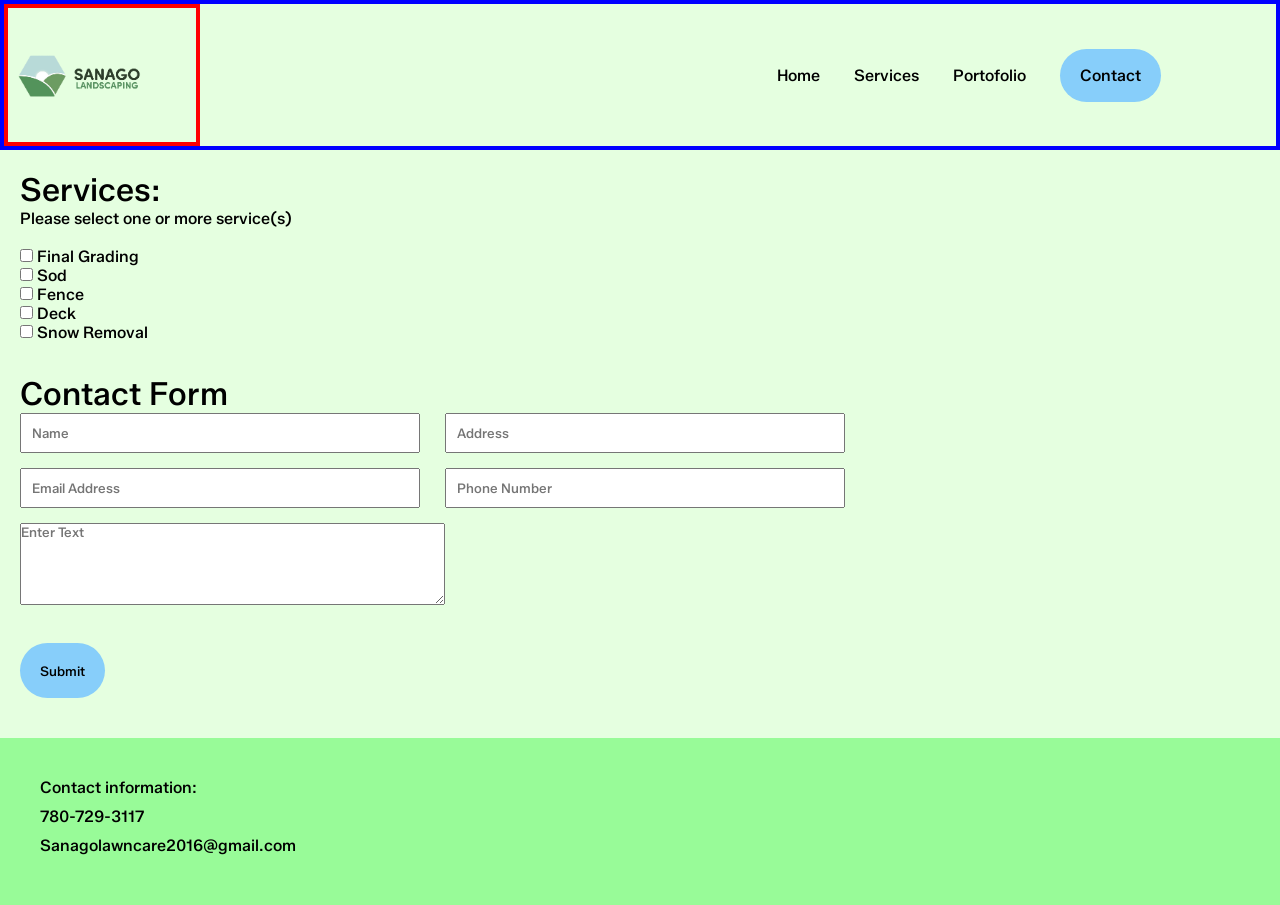
==== contact.html @ 051268e9 "Add files via upload" ====
<!DOCTYPE html>
<html lang="en">
<head>
    <title>Sanago Landscaping</title>
    <link rel="stylesheet" href="style.css">
    <script src="https://www.google.com/recaptcha/api.js" async defer></script>
    <meta name = "viewport" content="width=device-width, initial-scale=1.0">
</head>
<body>
    <header>
        <img class= "logo" src="images/logo w: name.png"  alt="logo" height="300">

        <nav> <!--nav can be navigation element in html-->
            <ul class="nav__links">

                <li><a href="index.html">Home</a></li>
                <li class="dropdown">
                    <a>Services</a>
                    
                    <div class="dropdown-content">
                        <a href="grading.html">Grading</a>
                        <a href="sod.html">Sod</a>
                        <a href="fences.html">Fences</a>
                        <a href="decks.html">Decks</a>
                        <a href="steps&p.html">Steps and Pathways</a>
                    </div>
                </li>
                <li><a href="portfolio.html">Portofolio</a></li>
                <li><a class="cta-button" href="contact.html">Contact</a></li>
            </ul>
        </nav>

    </header>
<div class= "contactContent">
    <div class = "checkList">
        <h1>Services:</h1>
        <p1>Please select one or more service(s)</p1><br><br>
        <input type = "checkbox" id = "finalGrad">
        <label for = "finalGrad">Final Grading</label><br>
        <input type = "checkbox" id = "sod">
        <label for = "sod">Sod</label><br>
        <input type = "checkbox" id = "fence">
        <label for = "fence">Fence</label><br>
        <input type = "checkbox" id = "deck">
        <label for = "deck">Deck</label><br>
        <input type = "checkbox" id = "snowremoval">
        <label for = "snowremoval">Snow Removal</label><br>
    </div>

        <div class = "contactform">
            <form action="https://formspree.io/f/mkgbpork" method="POST">
                <h1 class ="form-header">Contact Form</h1>
                <div class ="input-group">
                    <input type="text" name="first" placeholder="Name" autocomplete="off" required>
                    <input type="text" name="last" placeholder="Address" autocomplete="off" required>
                    <input type="email" name="email" placeholder="Email Address" autocomplete="off" required>
                    <input type="phone_num" name="phone_num" placeholder="Phone Number" autocomplete="off" required>
                    <textarea class = "textarea" rows ="5" cols="60" name="message" placeholder="Enter Text" autocomplete="off"required></textarea>
                </div><br>

                <div class="g-recaptcha" data-sitekey="6LfBnHAsAAAAAGRzuecB15bzw_Z3HfMF-dk-59aM"></div><br>
            
                <button class = "cta-button" type="submit">Submit</button>
            </form>
        </div>
    </div>

    <footer>
        <p>Contact information:</p>
        <p>780-729-3117</p>
        <p>Sanagolawncare2016@gmail.com</p>
    </footer>
    <script src = "contact.js"></script>
</body>
</html>
---- style.css ----
@import url('https://fonts.googleapis.com/css2?family=Zalando+Sans:ital,wght@0,200..900;1,200..900&display=swap'); /*pulled from google fonts*/

@import url('https://fonts.googleapis.com/css2?family=BBH+Sans+Bartle&display=swap');

*
{
    box-sizing: border-box; /*creates a box*/
    margin: 0;
    padding: 0; /*the space between an element's border and the element's content*/
    font-family: "Zalando Sans", sans-serif;/* Ensure consistent font-family */
    font-weight:500;
}

html, body 
{
    height: 100%;
    margin: 0;
    padding: 0;
}

body
{
    display: flex;
    flex-direction: column;
    transition: background-color 0.3s ease, color 0.3s ease;
    background-color: #e5ffe0;
}

/*There are multiple because it applies to more than one thing*/
li, a, button
{
    color: black;
    text-decoration: none; /*removes any underlines from links*/ 
}

header 
{
    display: flex;
    align-items: center;
    justify-content: space-between;
    height: 150px;
    border: 4px solid blue;
}


.logo{
    height: 100%;
    border: 4px solid red;
}

.sidebar{
    display: none;
}


.nav__links
{
    list-style: none;
    font-size: 1rem;
    margin-right: 100px;
}

.nav__links li{
    list-style: none;
    display: inline-block;
    padding: 0 15px;
}

.nav__links li a
{
    transition: all 0.3s ease 0s;
}

.nav__links li a:hover
{
    color: aqua;
}



.cta-button{
    padding: 17px 20px;
    background-color: lightskyblue;
    border: none;
    border-radius: 50px;
    text-align: center;
    cursor: pointer;
    transition: all 0.3 ease 0s;
    height: 55px;
}

.cta-button:hover{
    background-color: lightblue;
}




.home-text{
    padding: 100px;
    display: flex;
    flex-direction: column;
    align-items: center;
    gap: 15px;
}

.home-text h1{
    font-size: 3rem;
    font-weight: 600;
}

.home-text p1{
    font-size: 2rem;
    margin-bottom: 20px;
    text-align: center;
}

.mainpage_banner{
    position: relative;
}

.mainpage_banner img{
    width: 100%;
    height: 100%;

    min-height: 100px;
    min-width: 100px;

    opacity: 0.8;
    filter:brightness(0.7)
}
.mainpage_banner-text{
    position: absolute;
    top: 5%;
}
.mainpage_banner h1{
    padding: 20px;
    font-size: 6rem;
    color: rgb(97, 200, 125)
}

.mainpage_banner h4{
    padding: 20px;
    font-size: 3rem;
    color: rgb(97, 200, 125)
}




.dropdown{
    display: inline-block;
    /* position: relative; */
}

 /*This adjusts the actual box*/
.dropdown-content {
    display: none;
    position: absolute;
    background-color: whitesmoke;
    box-shadow: 0px 8px 16px;
    z-index: 1; /*makes sure that it shows above the image in the main screen*/
    min-width: 150px;
    min-height: 150px;
  }



 .dropdown-content a {
    margin: 0;
    color: black;
    display: block;
    text-decoration: none;
    padding: 15px 15px;
    max-height: 100px;
  }


  .dropdown-content a:hover {
    background-color: #ddd;
}

  .dropdown:hover .dropdown-content {
    display: block;
}

.servicesContent{
    display: flex;
    align-items: center;
    justify-content: space-evenly;
    margin-top: 60px;
}

.servicesText{
    font-size: 2rem;
    text-align: center;
    margin-top: 100px;
}

.servicesText h1{
    margin-bottom: 25px;
}

.servicesDesc{
    max-width: 30%;
}

.servicesDesc{
    font-size: 1rem;
}

.servicesDesc p{
    margin-bottom: 25px;
}

.imageSlider{
    position: relative; 
    height: 550px;
    width: 600px;
}

.imageSlider img{
    position: absolute; /*Have as child in order to move within the parent*/
    height: 100%;
    width: 100%;
    object-fit: cover;
}

.mySlides{
    display: none;
}

/*Code for the left and right arrows for image slider*/
.prev, .next{
    cursor: pointer;  
    position: absolute;
    top: 50%;
    translate: 0 -50%;
    font-size: 2rem;
    padding: 20px;
    height: 80px;
    transition: 0.6s ease;
    border: none;
    user-select : none;
}

.prev{
    left: 0;
    margin-left: 0;
}

.next{
    right: 0;
    margin-right: 0;
}

.prev:hover, .next:hover{
    background-color: rgba(255, 255, 255, 0.8);
}

.fade{
    animation-name: fade;
    animation-duration: 1.5s;
}

@keyframes fade{
    from {opacity: .4}
    to {opacity: 1}
}


/*Portfolio Page*/

.text-header{
    padding: 20px;
    font-size: 50px;
    text-align: center;
    margin-top: 20px;   

    /* text-decoration: underline; */
}

.services_text img{
    height: auto;
    width: 300px;
}

/** For the gallery grid
* We are using grid to organize the photos in the portfolio
*/
.gallery
{
    display: grid;
    grid-template-rows: repeat(6, 150px);
    grid-template-columns: repeat(6, 150px);
    gap: 100px; /* Adds space between the images */
    /* border: 4px solid black; */

    max-height: 800px;
    padding-left: 35px;
    margin-top: 40px;
}

/*To be applied to every image*/
.gallery img
{
    width: 100%;
    height: 100%;
    object-fit: cover;
    /* border: 4px solid red; */
}

.item-1
{
    grid-row: 1/3;
    grid-column: 1/3;
}

.item-2
{
    grid-row: 1/3;
    grid-column: 3/5;
}

.item-3
{
    grid-row: 1/3;
    grid-column: 5/7;
}

.item-4
{
    grid-row: 3/5;
    grid-column: 1/3;
}

.item-5
{
    grid-row: 3/5;
    grid-column: 3/5;
}

.item-6
{
    grid-row: 3/5;
    grid-column: 5/7;
}


/*CONTACT PAGE*/

.contactContent{
    display: flex;
    flex-direction: column;
    margin-left: 20px;
    margin-top: 20px;
    gap:2em;
}

.input-group{
    display: grid;
    grid-template-columns: repeat(2, 425px);
    row-gap: 15px;
}

.input-group input 
{
    width:400px;
    padding: 10px;
    box-sizing: border-box;
}


.serviceSubmit
{
    padding: 15px 20px;
    background-color: lightskyblue;
    border: none;
    border-radius: 25px;
    cursor: pointer;
    transition: background-color 0.3s ease;
    font-size: 16px;
    max-width: 100px;
}

.serviceSubmit:hover
{
    background-color: lightblue;
}


footer
{
    background-color: palegreen;
    padding: 40px;
    width: 100%;
    margin-top: 40px;
}

footer p
{
    margin-bottom: 10px;
}



@media (max-width: 955px){

    header{
        justify-content: center;
        position: relative;
    }


     .logo{
       order: 2;
       border: 4px solid red;
    }

   .sidebar{
        display: block;
        position: absolute;
        left:0;
        
    }

    .sidebar-content {
    display: none;
    position: absolute;
    background-color: whitesmoke;
    z-index: 1;
    max-width: 175px;
    min-height: 275px;
  }

    .sidebar-content a{
    font-size: 2em;
    padding: 5px 10px; 
  }

  .sidebar a:hover{
    cursor: pointer;
    border: 2px solid black;
  }



  .mainpage_banner h1{
    padding: 20px;
    font-size: 4rem;
    color: rgb(97, 200, 125)
}

.mainpage_banner h4{
    padding: 20px;
    font-size: 2rem;
    color: rgb(97, 200, 125)
}

    .nav__links{
        display: none;
    }
}

@media (max-width: 624px){
    .mainpage_banner h1{
    font-size: 3rem;
    }

    .mainpage_banner h4{
        font-size: 1.5rem;
    }
}
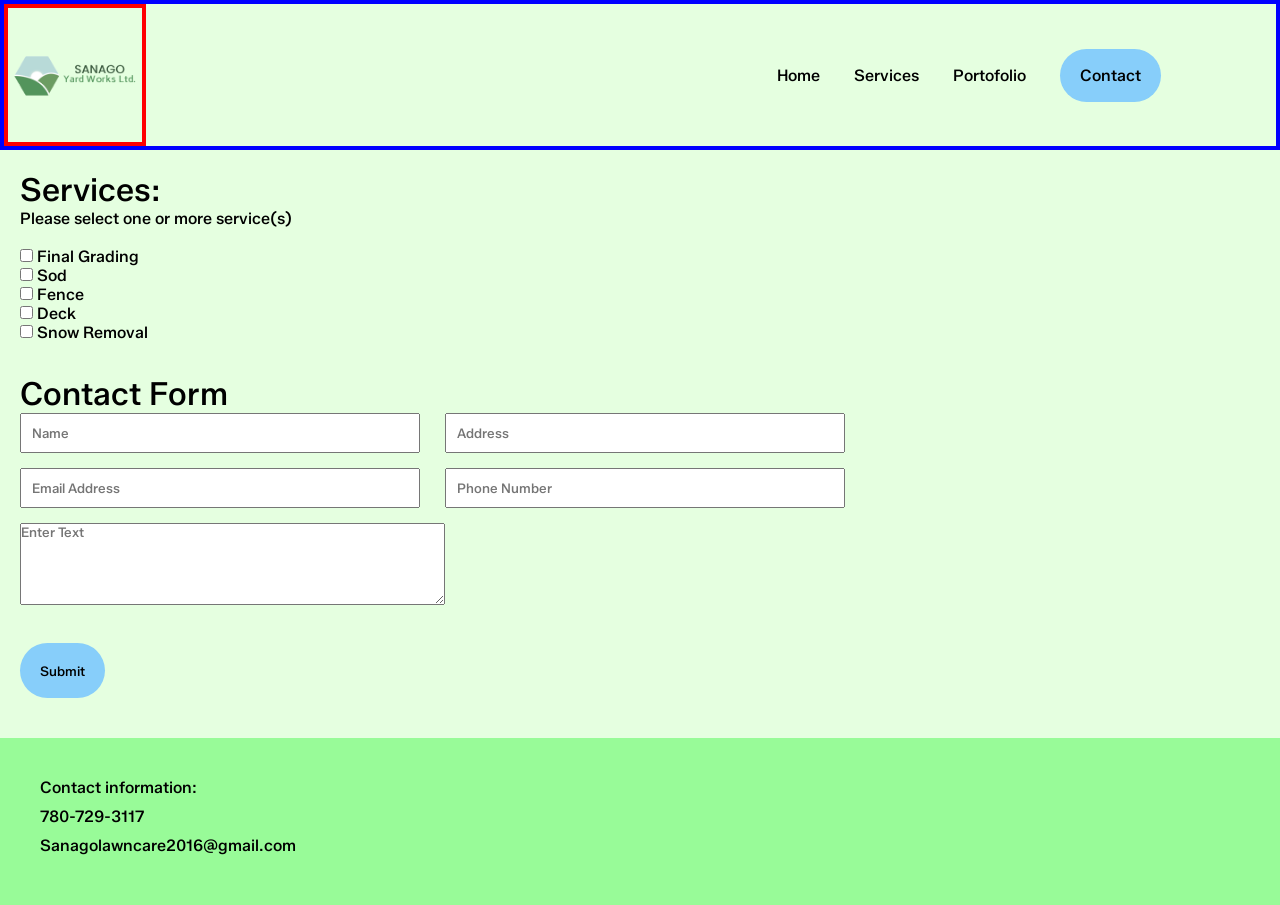
==== commit af887813: "Update contact.html" ====
--- a/contact.html
+++ b/contact.html
@@ -1,14 +1,14 @@
 <!DOCTYPE html>
 <html lang="en">
 <head>
-    <title>Sanago Landscaping</title>
+    <title>Sanago Yard Works Ltd.</title>
     <link rel="stylesheet" href="style.css">
     <script src="https://www.google.com/recaptcha/api.js" async defer></script>
     <meta name = "viewport" content="width=device-width, initial-scale=1.0">
 </head>
 <body>
     <header>
-        <img class= "logo" src="images/logo w: name.png"  alt="logo" height="300">
+        <img class= "logo" src="images/Logo2.png"  alt="logo" height="300">
 
         <nav> <!--nav can be navigation element in html-->
             <ul class="nav__links">
@@ -72,4 +72,4 @@
     </footer>
     <script src = "contact.js"></script>
 </body>
-</html>+</html>
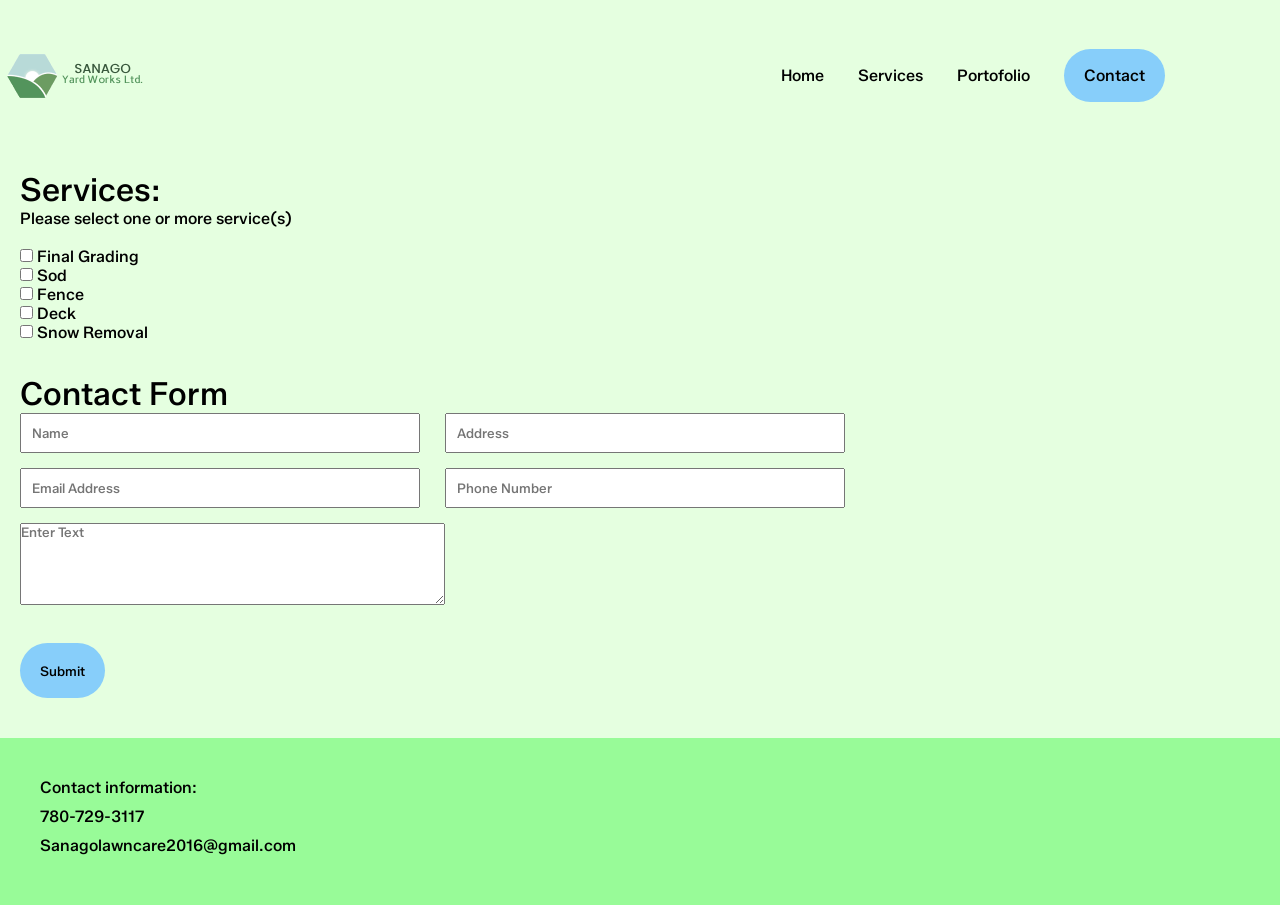
==== commit 874054eb: "Update contact.html" ====
--- a/contact.html
+++ b/contact.html
@@ -58,7 +58,7 @@
                     <textarea class = "textarea" rows ="5" cols="60" name="message" placeholder="Enter Text" autocomplete="off"required></textarea>
                 </div><br>
 
-                <div class="g-recaptcha" data-sitekey="6LfBnHAsAAAAAGRzuecB15bzw_Z3HfMF-dk-59aM"></div><br>
+                <div class="g-recaptcha" data-sitekey="6Lc_WngsAAAAABJfINEd5irVMIixaxuzSUHE4Hpy"></div><br>
             
                 <button class = "cta-button" type="submit">Submit</button>
             </form>
--- a/style.css
+++ b/style.css
@@ -39,13 +39,11 @@
     align-items: center;
     justify-content: space-between;
     height: 150px;
-    border: 4px solid blue;
 }
 
 
 .logo{
     height: 100%;
-    border: 4px solid red;
 }
 
 .sidebar{
